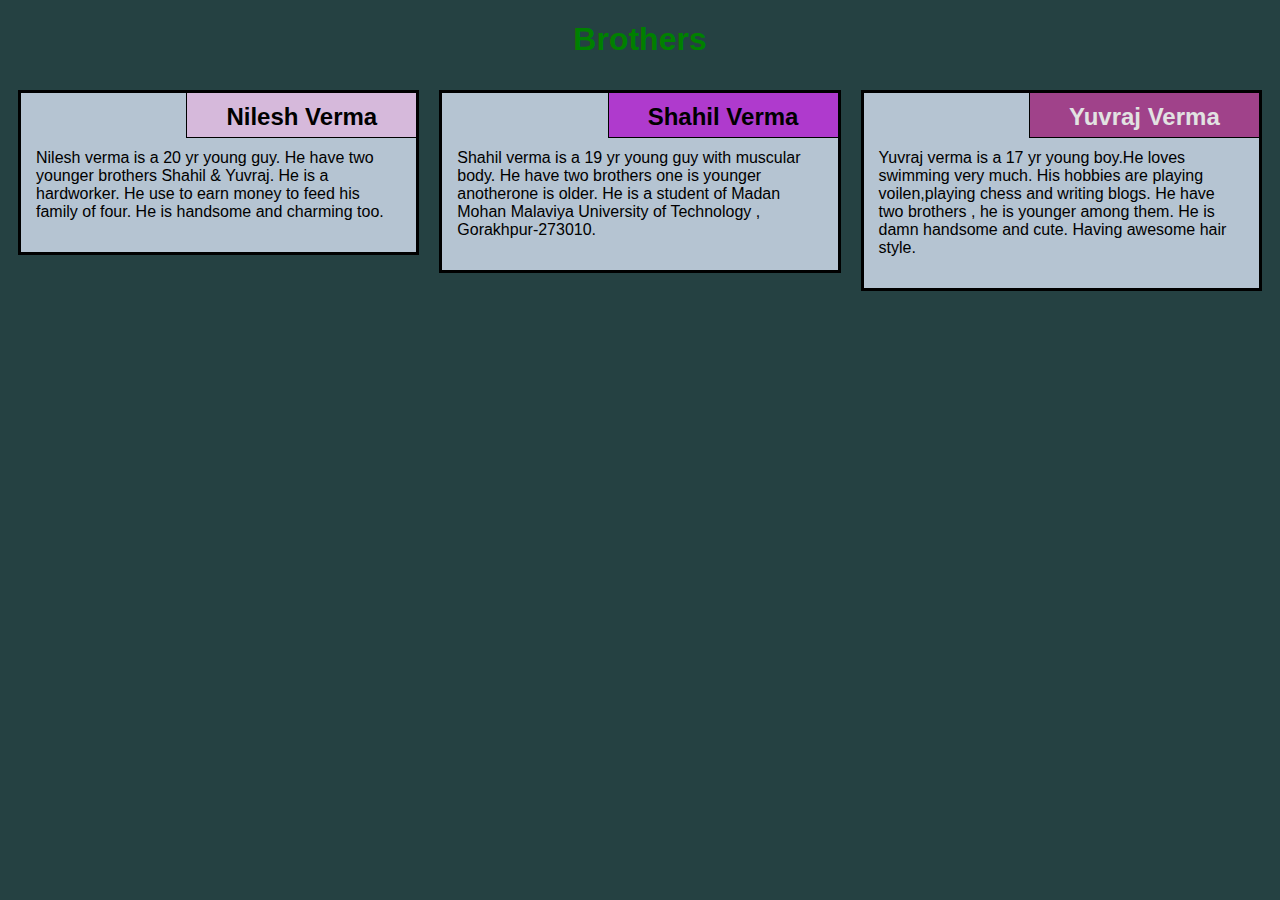
==== mod2assignment/index.html @ 1ced678a "Assignment2 sol." ====
<!DOCTYPE html>
<html lang="en">

<head>
    <meta charset="utf-8">
    <meta name="viewport" content="width=device-width, initial-scale=1">
    <title>Assignment Solution for Module 2</title>
    <link rel="stylesheet" href="css/style.css">
</head>

<body>
    <h1>Brothers</h1>
    <div class="row">
        <div class="col-lg-4 col-md-6 col-sm-12">
            <section class="lebesgue">
                <h2>Nilesh Verma</h2>
                <p>
                    Nilesh verma is a 20 yr young guy. He have two younger brothers Shahil & Yuvraj.
                    He is a hardworker. He use to earn money to feed his family of four.
                    He is handsome and charming too.

                </p>
            </section>
        </div>
        <div class="col-lg-4 col-md-6 col-sm-12">
            <section class="fubini">
                <h2>Shahil Verma</h2>
                <p>
                  Shahil verma is a 19 yr young guy with muscular body. He have two brothers one is younger anotherone is older.
                  He is a student of Madan Mohan Malaviya University of Technology , Gorakhpur-273010.
                </p>
            </section>
        </div>
        <div class="col-lg-4 col-md-12 col-sm-12">
            <section class="luzin">
                <h2>Yuvraj Verma</h2>
                <p>
                    Yuvraj verma is a 17 yr young boy.He loves swimming very much. His hobbies are playing voilen,playing chess and writing blogs.
                    He have two brothers , he is younger among them. He is damn handsome and cute. Having awesome hair style.
                </p>
            </section>
        </div>
    </div>
</body>

</html>
---- mod2assignment/css/style.css ----
* {
    box-sizing: border-box;
    font-family: Arial, Helvetica, sans-serif;
}

body {
    background-color: #254142;
}

h1 {
    text-align: center;

    color:  green;
}

section {
    border: 3px solid black;
    background-color: #b5c4d2;
    margin: 10px;
}

section>h2 {
    float: right;
    border-bottom: 1px solid black;
    border-left: 1px solid black;
    margin: 0;
    width: 230px;
    text-align: center;
    font-style: Times;
    font-size: 24px;
    font-weight: bold;
    height: 45px;
    padding-top: 10px;
}

section.lebesgue>h2 {
    background-color: #d6b9db;
}

section.fubini>h2 {
    background-color: #af3acd;
}

section.luzin>h2 {
    color: #e2e2e2;
    background-color: #a0428a;
}

section>p {
    padding: 40px 15px 15px 15px;
}

.row {
    width: 100%;
}


/* Desktop view options */

@media (min-width: 992px) {
    .col-lg-1, .col-lg-2, .col-lg-3, .col-lg-4, .col-lg-5, .col-lg-6, .col-lg-7, .col-lg-8, .col-lg-9, .col-lg-10, .col-lg-11, .col-lg-12 {
        float: left;
    }
    .col-lg-1 {
        width: 8.33%;
    }
    .col-lg-2 {
        width: 16.66%;
    }
    .col-lg-3 {
        width: 25%;
    }
    .col-lg-4 {
        width: 33.33%;
    }
    .col-lg-5 {
        width: 41.66%;
    }
    .col-lg-6 {
        width: 50%;
    }
    .col-lg-7 {
        width: 58.33%;
    }
    .col-lg-8 {
        width: 66.66%;
    }
    .col-lg-9 {
        width: 74.99%;
    }
    .col-lg-10 {
        width: 83.33%;
    }
    .col-lg-11 {
        width: 91.66%;
    }
    .col-lg-12 {
        width: 100%;
    }
}


/* Tablet view options */

@media (min-width: 768px) and (max-width: 991px) {
    .col-md-1, .col-md-2, .col-md-3, .col-md-4, .col-md-5, .col-md-6, .col-md-7, .col-md-8, .col-md-9, .col-md-10, .col-md-11, .col-md-12 {
        float: left;
    }
    .col-md-1 {
        width: 8.33%;
    }
    .col-md-2 {
        width: 16.66%;
    }
    .col-md-3 {
        width: 25%;
    }
    .col-md-4 {
        width: 33.33%;
    }
    .col-md-5 {
        width: 41.66%;
    }
    .col-md-6 {
        width: 50%;
    }
    .col-md-7 {
        width: 58.33%;
    }
    .col-md-8 {
        width: 66.66%;
    }
    .col-md-9 {
        width: 74.99%;
    }
    .col-md-10 {
        width: 83.33%;
    }
    .col-md-11 {
        width: 91.66%;
    }
    .col-md-12 {
        width: 100%;
    }
}


/* Mobile view options */

@media (max-width: 767px) {
    .col-sm-1, .col-sm-2, .col-sm-3, .col-sm-4, .col-sm-5, .col-sm-6, .col-sm-7, .col-sm-8, .col-sm-9, .col-sm-10, .col-sm-11, .col-sm-12 {
        float: left;
    }
    .col-sm-1 {
        width: 8.33%;
    }
    .col-sm-2 {
        width: 16.66%;
    }
    .col-sm-3 {
        width: 25%;
    }
    .col-sm-4 {
        width: 33.33%;
    }
    .col-sm-5 {
        width: 41.66%;
    }
    .col-sm-6 {
        width: 50%;
    }
    .col-sm-7 {
        width: 58.33%;
    }
    .col-sm-8 {
        width: 66.66%;
    }
    .col-sm-9 {
        width: 74.99%;
    }
    .col-sm-10 {
        width: 83.33%;
    }
    .col-sm-11 {
        width: 91.66%;
    }
    .col-sm-12 {
        width: 100%;
    }
}
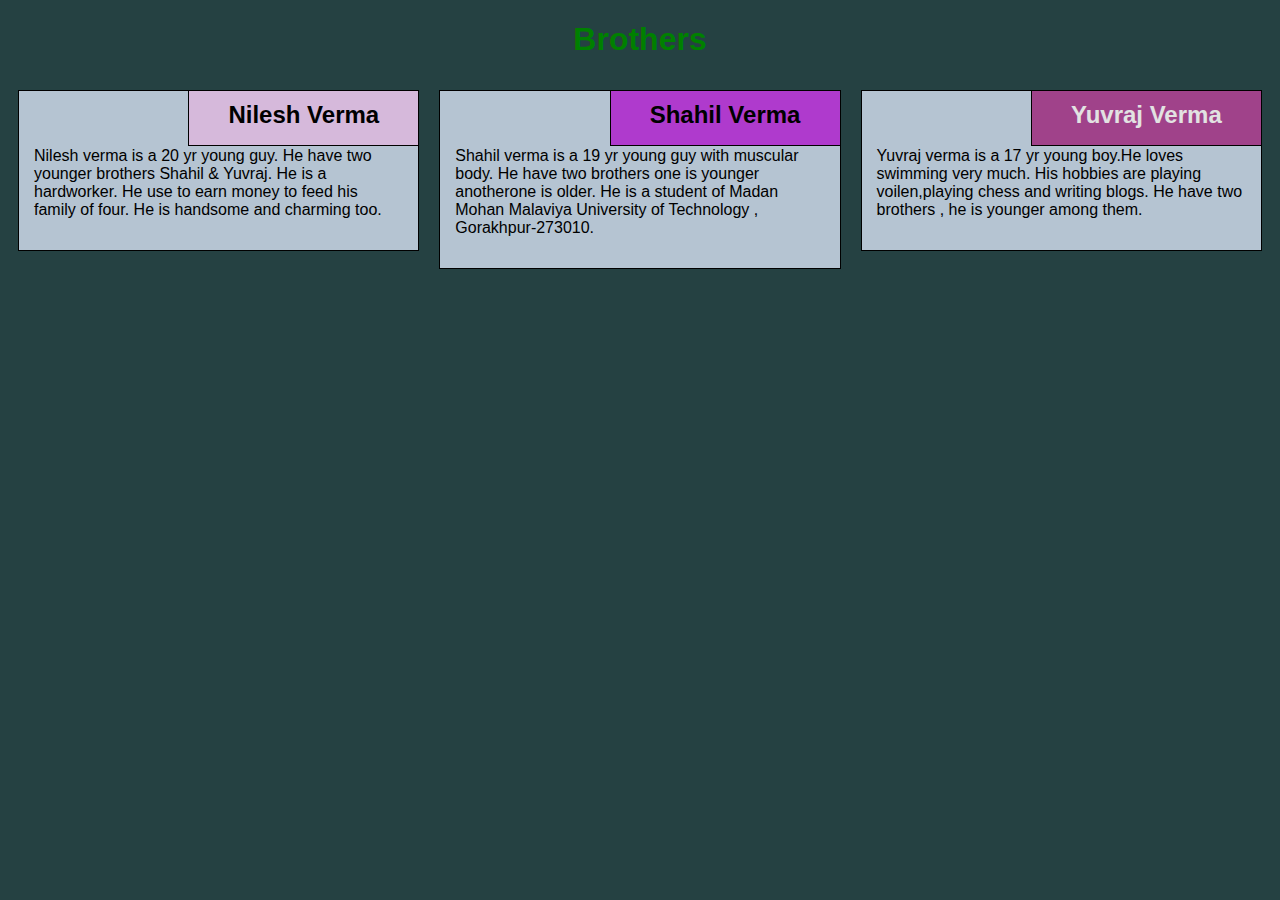
==== commit ef1051a0: "Liitle more change." ====
--- a/mod2assignment/index.html
+++ b/mod2assignment/index.html
@@ -36,7 +36,7 @@
                 <h2>Yuvraj Verma</h2>
                 <p>
                     Yuvraj verma is a 17 yr young boy.He loves swimming very much. His hobbies are playing voilen,playing chess and writing blogs.
-                    He have two brothers , he is younger among them. He is damn handsome and cute. Having awesome hair style.
+                    He have two brothers , he is younger among them. 
                 </p>
             </section>
         </div>
--- a/mod2assignment/css/style.css
+++ b/mod2assignment/css/style.css
@@ -14,7 +14,7 @@
 }
 
 section {
-    border: 3px solid black;
+    border: 1px solid black;
     background-color: #b5c4d2;
     margin: 10px;
 }
@@ -29,7 +29,7 @@
     font-style: Times;
     font-size: 24px;
     font-weight: bold;
-    height: 45px;
+    height: 55px;
     padding-top: 10px;
 }
 
